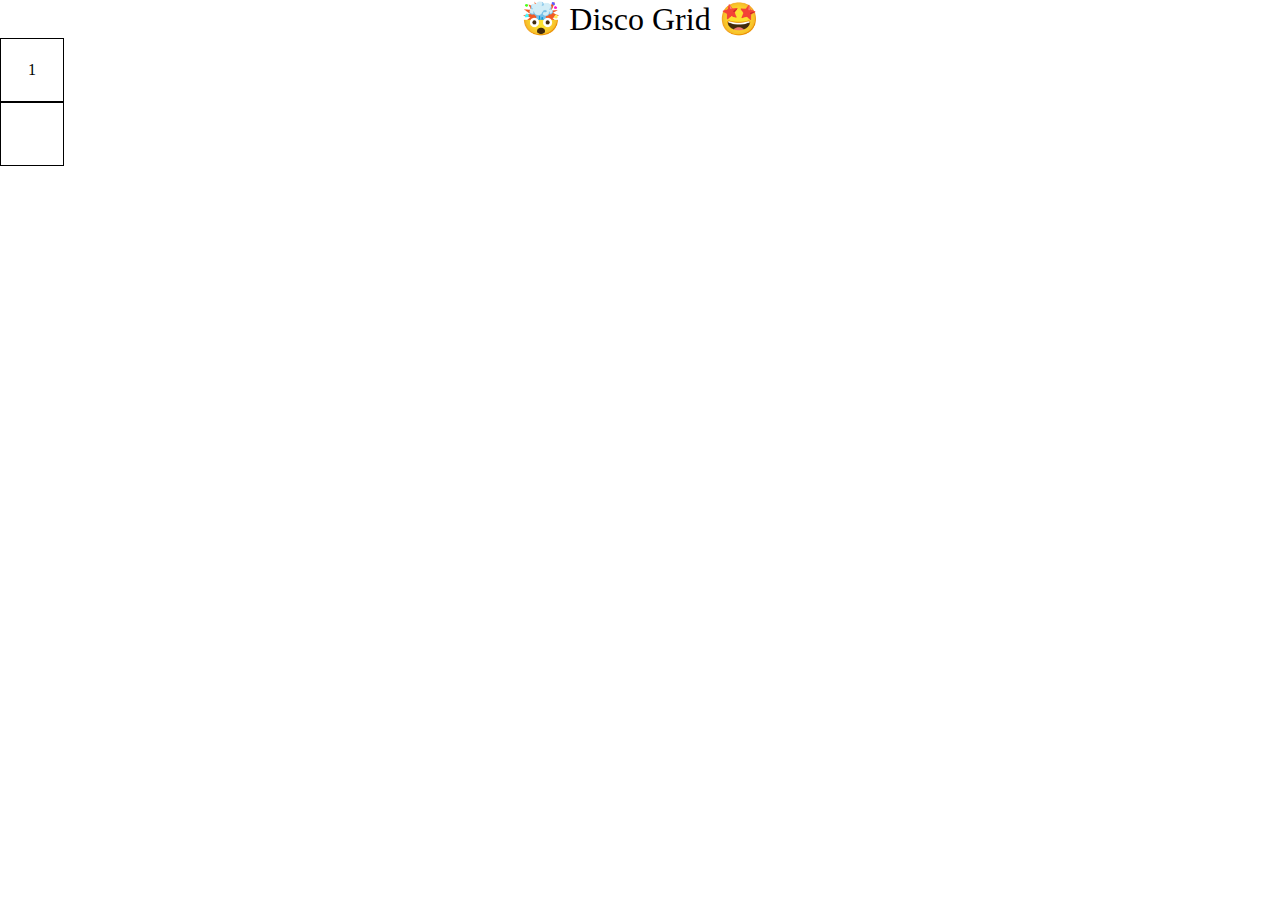
==== block-BJaael/code/index.html @ 0ea8d697 "assignment" ====
<!DOCTYPE html>
<html lang="en">
  <head>
    <meta charset="UTF-8" />
    <meta name="viewport" content="width=device-width, initial-scale=1.0" />
    <title>🤯 Disco Grid 🤩</title>
    <link
      href="https://fonts.googleapis.com/css2?family=Montserrat:wght@200;400&display=swap"
      rel="stylesheet"
    />
    <link rel="stylesheet" href="style.css" />
  </head>
  <body>
    <h1 class="heading">🤯 Disco Grid 🤩</h1>
    <ul>
      <li>
        <p>1</p>
      </li>
    </ul>
    <script src="./script.js"></script>
  </body>
</html>
---- block-BJaael/code/style.css ----
html {
  box-sizing: border-box;
  font-size: 16px;
}

*,
*:before,
*:after {
  box-sizing: inherit;
}

body,
h1,
h2,
h3,
h4,
h5,
h6,
p,
ol,
ul {
  margin: 0;
  padding: 0;
  font-weight: normal;
}

ol,
ul {
  list-style: none;
}

img {
  max-width: 100%;
  height: auto;
}

h1 {
  text-align: center;
}
li {
  border: 1px solid black;
  height: 4rem;
  width: 4rem;
  display: flex;
  justify-content: center;
  align-items: center;
}
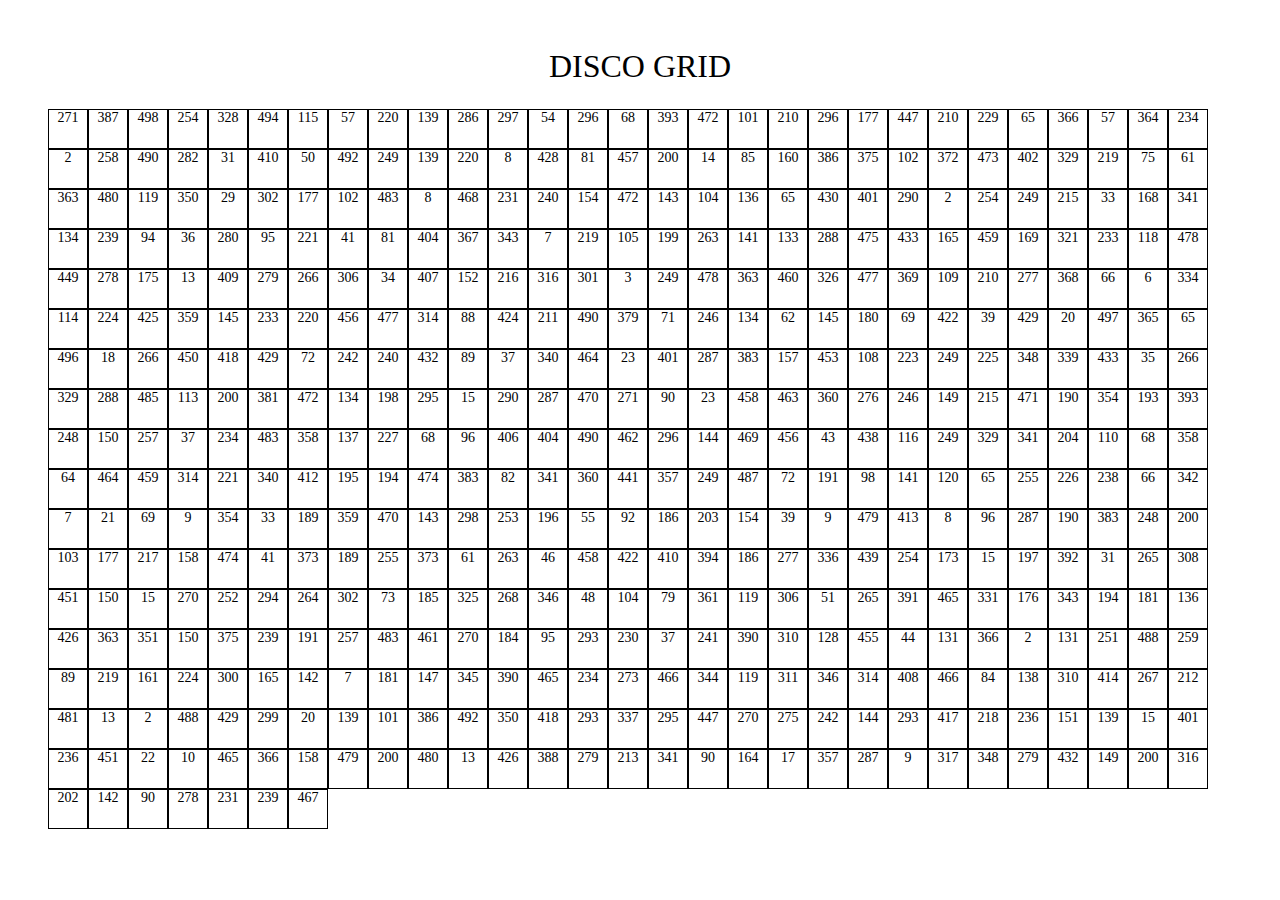
==== commit 3246c199: "Disco Grid Assignment" ====
--- a/block-BJaael/code/index.html
+++ b/block-BJaael/code/index.html
@@ -11,12 +11,10 @@
     <link rel="stylesheet" href="style.css" />
   </head>
   <body>
-    <h1 class="heading">🤯 Disco Grid 🤩</h1>
-    <ul>
-      <li>
-        <p>1</p>
-      </li>
-    </ul>
+    <h1>DISCO GRID</h1>
+    <div class="boxes">
+      <h3></h3>
+    </div>
     <script src="./script.js"></script>
   </body>
 </html>
--- a/block-BJaael/code/style.css
+++ b/block-BJaael/code/style.css
@@ -36,12 +36,20 @@
 
 h1 {
   text-align: center;
+  margin-bottom: 1.5rem;
 }
 li {
   border: 1px solid black;
-  height: 4rem;
-  width: 4rem;
+  height: 2.5rem;
+  width: 2.5rem;
   display: flex;
   justify-content: center;
   align-items: center;
 }
+.boxes {
+  display: flex;
+  flex-wrap: wrap;
+}
+body {
+  padding: 3rem;
+}
